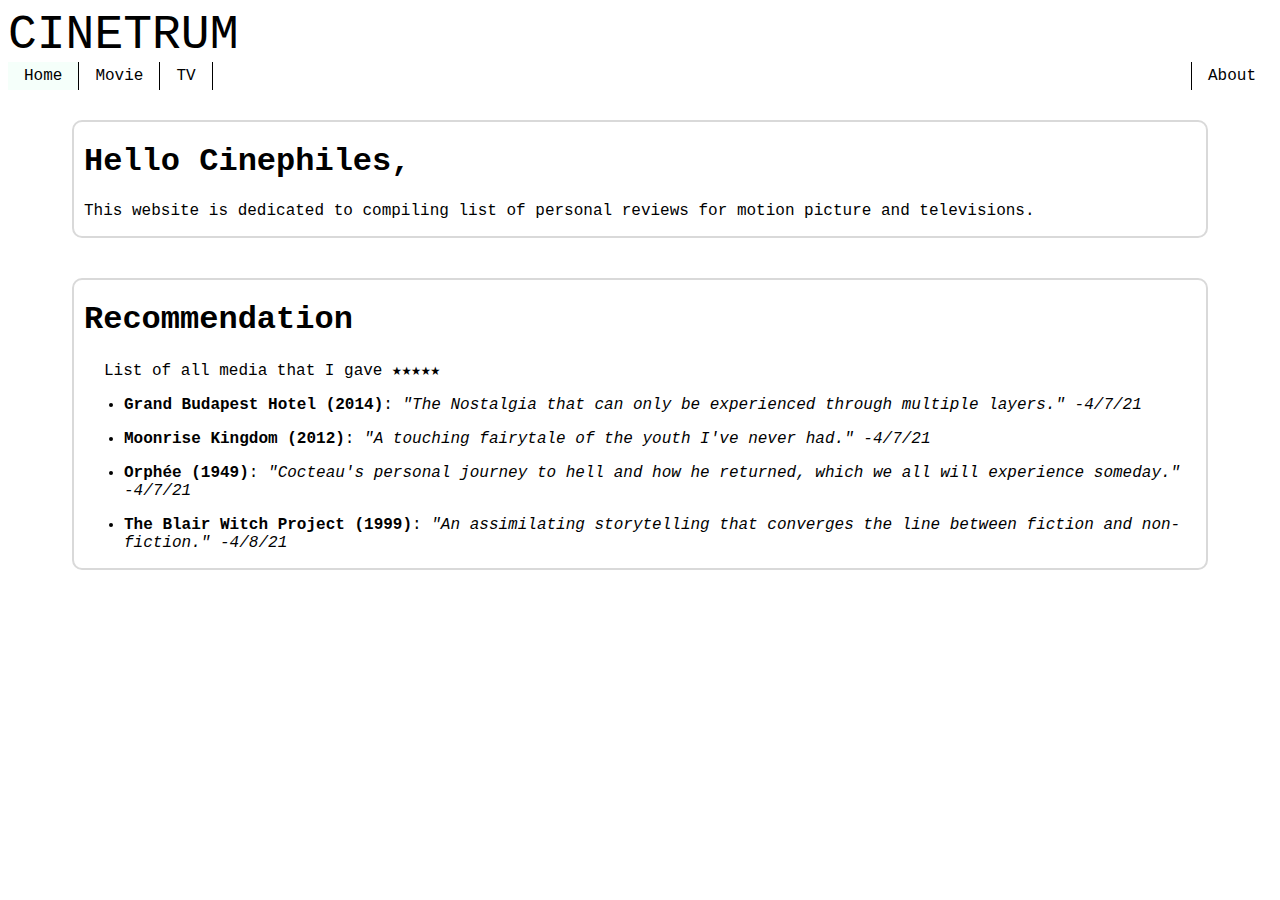
==== index.html @ fbdbb765 "updated movie list and index" ====
<!DOCTYPE html>
<html>
  <head>
    <meta charset = "UTF-8">
    <title>CineTrum</title>
    <link rel="stylesheet" href="styles.css">
  </head>
  <body>

<!-- Title -->
    <div>
      <a href = "index.html" id = "title">CINETRUM</a>
    </div>
<!--Menu bar-->
    <div class = "navbar">
      <ul>
        <li><a class="active" href="index.html">Home</a></li>
        <li><a href="movie.html">Movie</a></li>
        <li><a href="tv.html">TV</a></li>
        <li style="float:right"><a href="about.html">About</a></li>
      </ul>
    </div>
<!--Body-->
    <div id= "Introduction" class= "content">
      <h1>Hello Cinephiles,</h1>
      <p>This website is dedicated to compiling list of personal reviews for motion picture and televisions.</p>
    </div>
    <div id= "Recommendation" class= "content">
      <h1>Recommendation</h1>
      <p class = "b">List of all media that I gave &#9733;&#9733;&#9733;&#9733;&#9733;</p>
      <ul>
      <li><a href= "Grand Budapest Hotel (2014).html"><strong>Grand Budapest Hotel (2014)</strong>:</a><p.oneSentenceReview>
                    <i>"The Nostalgia that can only be experienced through multiple layers." -4/7/21</i></p></li>
      <li><a href= "Moonrise Kingdom (2012).html"><strong>Moonrise Kingdom (2012)</strong>:</a><p.oneSentenceReview>
                    <i>"A touching fairytale of the youth I've never had." -4/7/21</i></p></li>
      <li><a href= "Orphée (1949).html"><strong>Orphée (1949)</strong>:</a><p.oneSentenceReview>
                    <i>"Cocteau's personal journey to hell and how he returned, which we all will experience someday." -4/7/21</i></p></li>
      <li><a href= "The Blair Witch Project (1999).html"><strong>The Blair Witch Project (1999)</strong>:</a><p.oneSentenceReview>
                    <i>"An assimilating storytelling that converges the line between fiction and non-fiction." -4/8/21</i></p></li>
      </ul>
    </div>
  </body>
</html>
---- styles.css ----
/* Title Style */
#title {
    color: #000000;
    font-size: 3em;
    user-select: none;
    text-decoration: none;
}
/* Body Style */
body {
  font-family: 'Courier New', monospace;
}
p.a {
  text-indent: 100px;
}

p.b {
  text-indent: 20px;
}

p.oneSentenceReview {
  float: right;
}

a {
  text-decoration: none;
  color: #000000;
}
/*top button style*/
#top {
  display: none;
  position: fixed;
  bottom: 20px;
  right: 30px;
  z-index: 99;
  font-size:18px;
  border:2px solid rgba(217, 217, 217, 1);
  outline: none;
  background-color: #FFFFFF;
  color: #000000;
  cursor: pointer;
  padding: 15px;
  border-radius: 10px;
}
 #top:hover {
   background-color: #F5FFFA;
 }
/*Menu Bar Style*/
.navbar ul {
  list-style-type: none;
  margin: 0;
  padding: 0;
  overflow: hidden;
  background-color: #FFFFFF;
}

.navbar li {
  float: left;
  border-right: 1px solid #000000;
}

.navbar li:last-child{
  border-left: 1px solid #000000;
  border-right: none;
}

.navbar li a {
  display: block;
  color: #000000;
  text-align: center;
  padding: 5px 16px;
  text-decoration: none;
}

.navbar li a:hover:not(.active) {
  background-color: #F5F5F5;
}

.active {
   background-color: #F5FFFA;
}

/*Text Box*/
.content {
	background-color:white;
	margin:30px 5vw 40px 5vw;
	border:2px solid rgba(217, 217, 217, 1);
	border-radius:10px;
	padding-left:10px;
	padding-right:10px;
}
/*Searech Bar*/
#searchBar{
  margin-left: 15%;
  border: 2px solid rgba(217, 217, 217, 1);
  padding: 15px;
  border-radius: 10px;
  width: 70%
}

#list{
  margin-left: 90px;
}

#list li a{
  text-decoration: none;
  color: #000000;
}
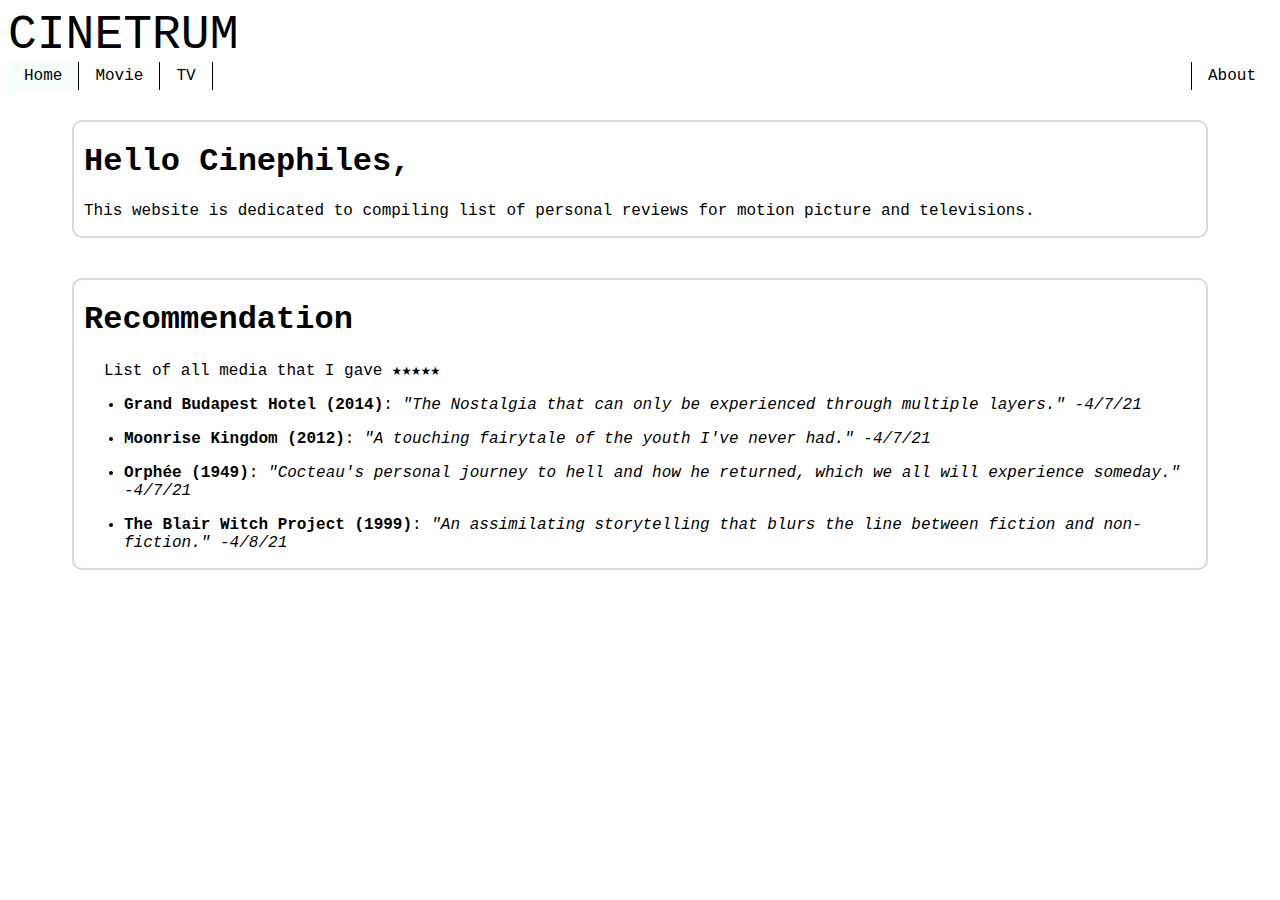
==== commit fb1153bc: "Update index.html" ====
--- a/index.html
+++ b/index.html
@@ -36,7 +36,7 @@
       <li><a href= "Orphée (1949).html"><strong>Orphée (1949)</strong>:</a><p.oneSentenceReview>
                     <i>"Cocteau's personal journey to hell and how he returned, which we all will experience someday." -4/7/21</i></p></li>
       <li><a href= "The Blair Witch Project (1999).html"><strong>The Blair Witch Project (1999)</strong>:</a><p.oneSentenceReview>
-                    <i>"An assimilating storytelling that converges the line between fiction and non-fiction." -4/8/21</i></p></li>
+                    <i>"An assimilating storytelling that blurs the line between fiction and non-fiction." -4/8/21</i></p></li>
       </ul>
     </div>
   </body>
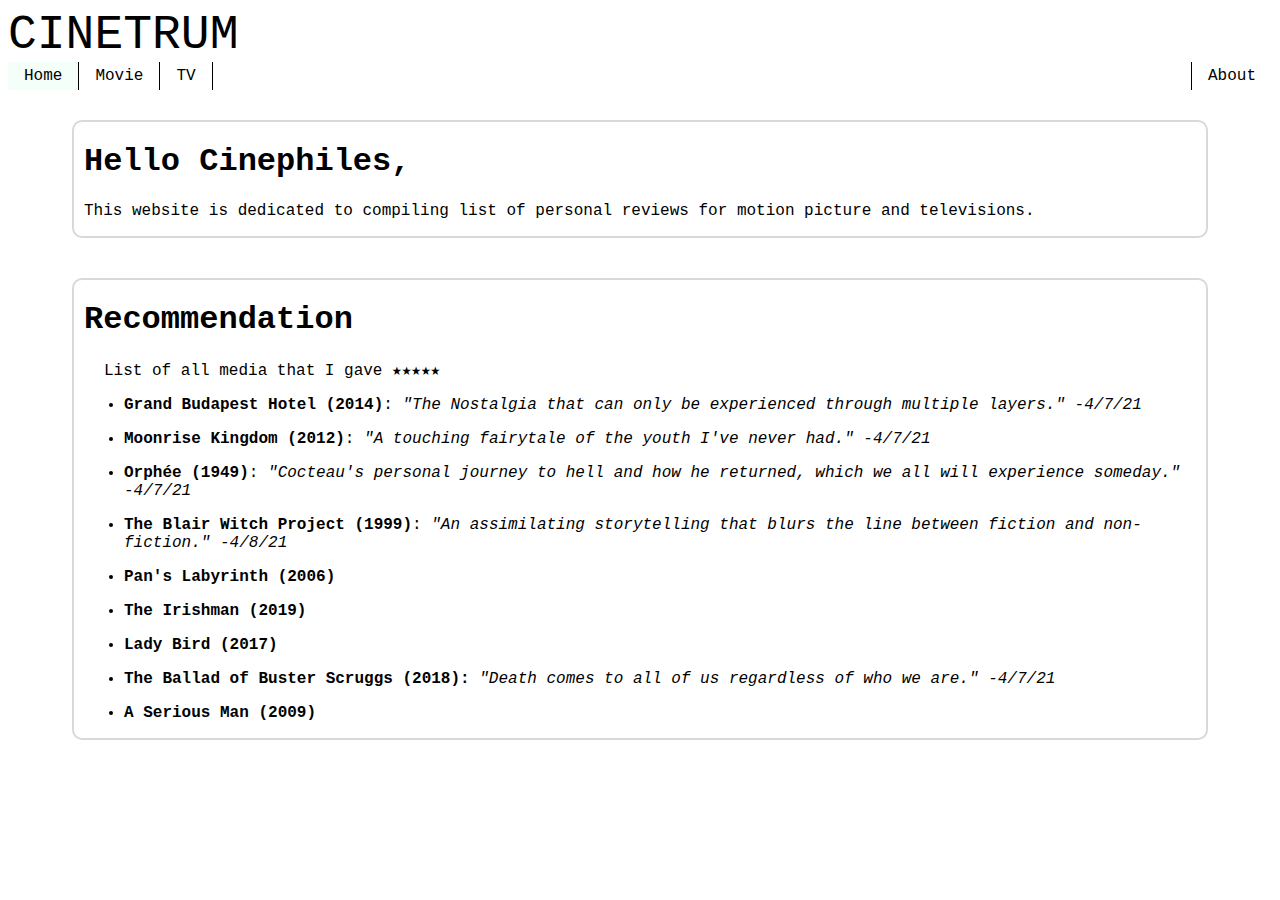
==== commit f5ca5973: "updated movie" ====
--- a/index.html
+++ b/index.html
@@ -37,6 +37,16 @@
                     <i>"Cocteau's personal journey to hell and how he returned, which we all will experience someday." -4/7/21</i></p></li>
       <li><a href= "The Blair Witch Project (1999).html"><strong>The Blair Witch Project (1999)</strong>:</a><p.oneSentenceReview>
                     <i>"An assimilating storytelling that blurs the line between fiction and non-fiction." -4/8/21</i></p></li>
+      <li><a href= "Pan's Labyrinth (2006).html"><strong>Pan's Labyrinth (2006)</strong></a><p.oneSentenceReview>
+                    <i></i></p></li>
+      <li><a href= "The Irishman (2019).html"><strong>The Irishman (2019)</strong></a><p.oneSentenceReview>
+                    <i></i></p></li>
+      <li><a href= "Lady Bird (2017).html"><strong>Lady Bird (2017)</strong></a><p.oneSentenceReview>
+                    <i></i></p></li>
+      <li><a href= "The Ballad of Buster Scruggs (2018).html"><strong>The Ballad of Buster Scruggs (2018):</strong></a><p.oneSentenceReview>
+                    <i>"Death comes to all of us regardless of who we are." -4/7/21</i></p></li>
+      <li><a href= "A Serious Man (2009).html"><strong>A Serious Man (2009)</strong></a><p.oneSentenceReview>
+                    <i></i></p></li>
       </ul>
     </div>
   </body>
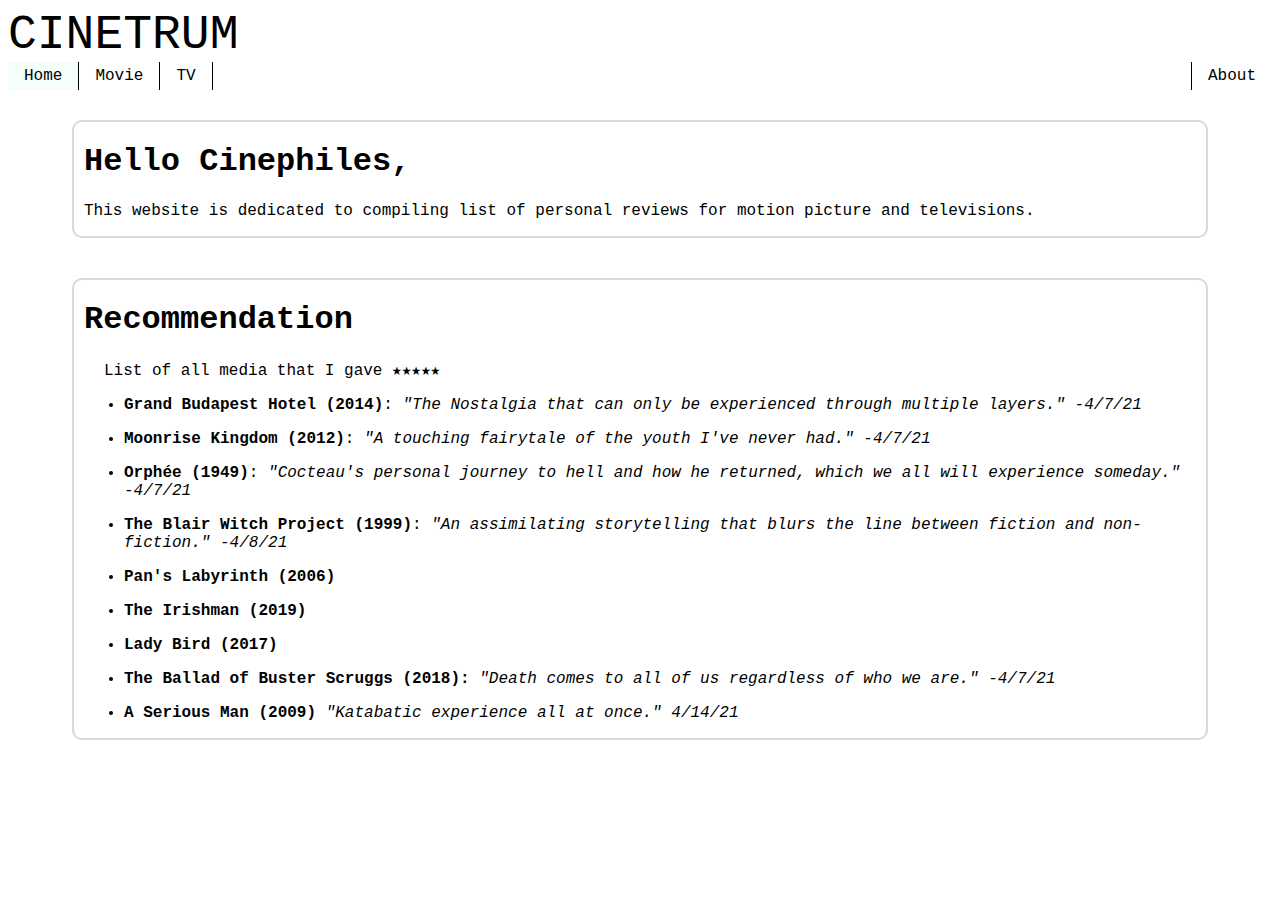
==== commit 1bdaa76a: "updated movie" ====
--- a/index.html
+++ b/index.html
@@ -29,11 +29,11 @@
       <h1>Recommendation</h1>
       <p class = "b">List of all media that I gave &#9733;&#9733;&#9733;&#9733;&#9733;</p>
       <ul>
-      <li><a href= "Grand Budapest Hotel (2014).html"><strong>Grand Budapest Hotel (2014)</strong>:</a><p.oneSentenceReview>
+      <li><a href= "https://junebugs.blog/2021/04/10/grand-budapest-hotel-2014/" target="_blank"><strong>Grand Budapest Hotel (2014)</strong>:</a><p.oneSentenceReview>
                     <i>"The Nostalgia that can only be experienced through multiple layers." -4/7/21</i></p></li>
       <li><a href= "Moonrise Kingdom (2012).html"><strong>Moonrise Kingdom (2012)</strong>:</a><p.oneSentenceReview>
                     <i>"A touching fairytale of the youth I've never had." -4/7/21</i></p></li>
-      <li><a href= "Orphée (1949).html"><strong>Orphée (1949)</strong>:</a><p.oneSentenceReview>
+      <li><a href= "https://junebugs.blog/2021/04/11/orphee-1949/" target="_blank"><strong>Orphée (1949)</strong>:</a><p.oneSentenceReview>
                     <i>"Cocteau's personal journey to hell and how he returned, which we all will experience someday." -4/7/21</i></p></li>
       <li><a href= "The Blair Witch Project (1999).html"><strong>The Blair Witch Project (1999)</strong>:</a><p.oneSentenceReview>
                     <i>"An assimilating storytelling that blurs the line between fiction and non-fiction." -4/8/21</i></p></li>
@@ -45,8 +45,8 @@
                     <i></i></p></li>
       <li><a href= "The Ballad of Buster Scruggs (2018).html"><strong>The Ballad of Buster Scruggs (2018):</strong></a><p.oneSentenceReview>
                     <i>"Death comes to all of us regardless of who we are." -4/7/21</i></p></li>
-      <li><a href= "A Serious Man (2009).html"><strong>A Serious Man (2009)</strong></a><p.oneSentenceReview>
-                    <i></i></p></li>
+      <li><a href= "https://junebugs.blog/2021/04/14/a-serious-man-2009/" target="_blank"><strong>A Serious Man (2009)</strong></a><p.oneSentenceReview>
+                    <i>"Katabatic experience all at once." 4/14/21</i></p></li>
       </ul>
     </div>
   </body>
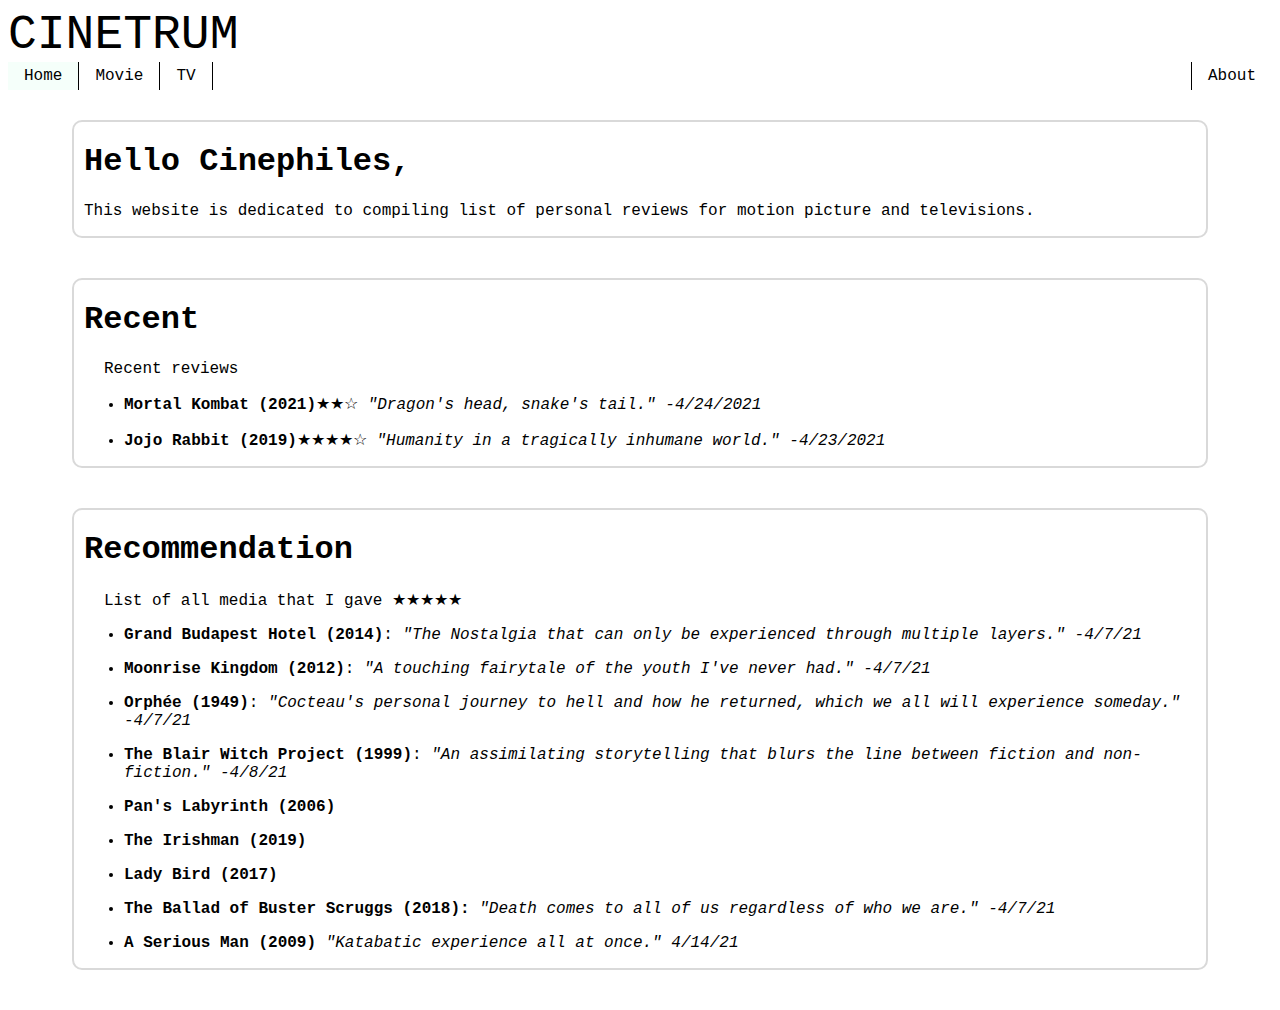
==== commit 7a8d2a53: "added movie and updated star" ====
--- a/index.html
+++ b/index.html
@@ -25,6 +25,16 @@
       <h1>Hello Cinephiles,</h1>
       <p>This website is dedicated to compiling list of personal reviews for motion picture and televisions.</p>
     </div>
+    <div id= "Recent" class= "content">
+      <h1>Recent</h1>
+      <p class = "b">Recent reviews</p>
+      <ul>
+        <li><a href= "http://junebugs.blog/2021/04/24/mortal-kombat-2021/"><strong>Mortal Kombat (2021)</strong></a><p.oneSentenceReview>&#9733;&#9733;&#9734;
+                      <i>"Dragon's head, snake's tail." -4/24/2021</i></p></li>
+        <li><a href= "http://junebugs.blog/2021/04/23/jojo-rabbit-2019/"><strong>Jojo Rabbit (2019)</strong></a><p.oneSentenceReview>&#9733;&#9733;&#9733;&#9733;&#9734;
+                      <i>"Humanity in a tragically inhumane world." -4/23/2021</i></p></li>
+      </ul>
+    </div>
     <div id= "Recommendation" class= "content">
       <h1>Recommendation</h1>
       <p class = "b">List of all media that I gave &#9733;&#9733;&#9733;&#9733;&#9733;</p>
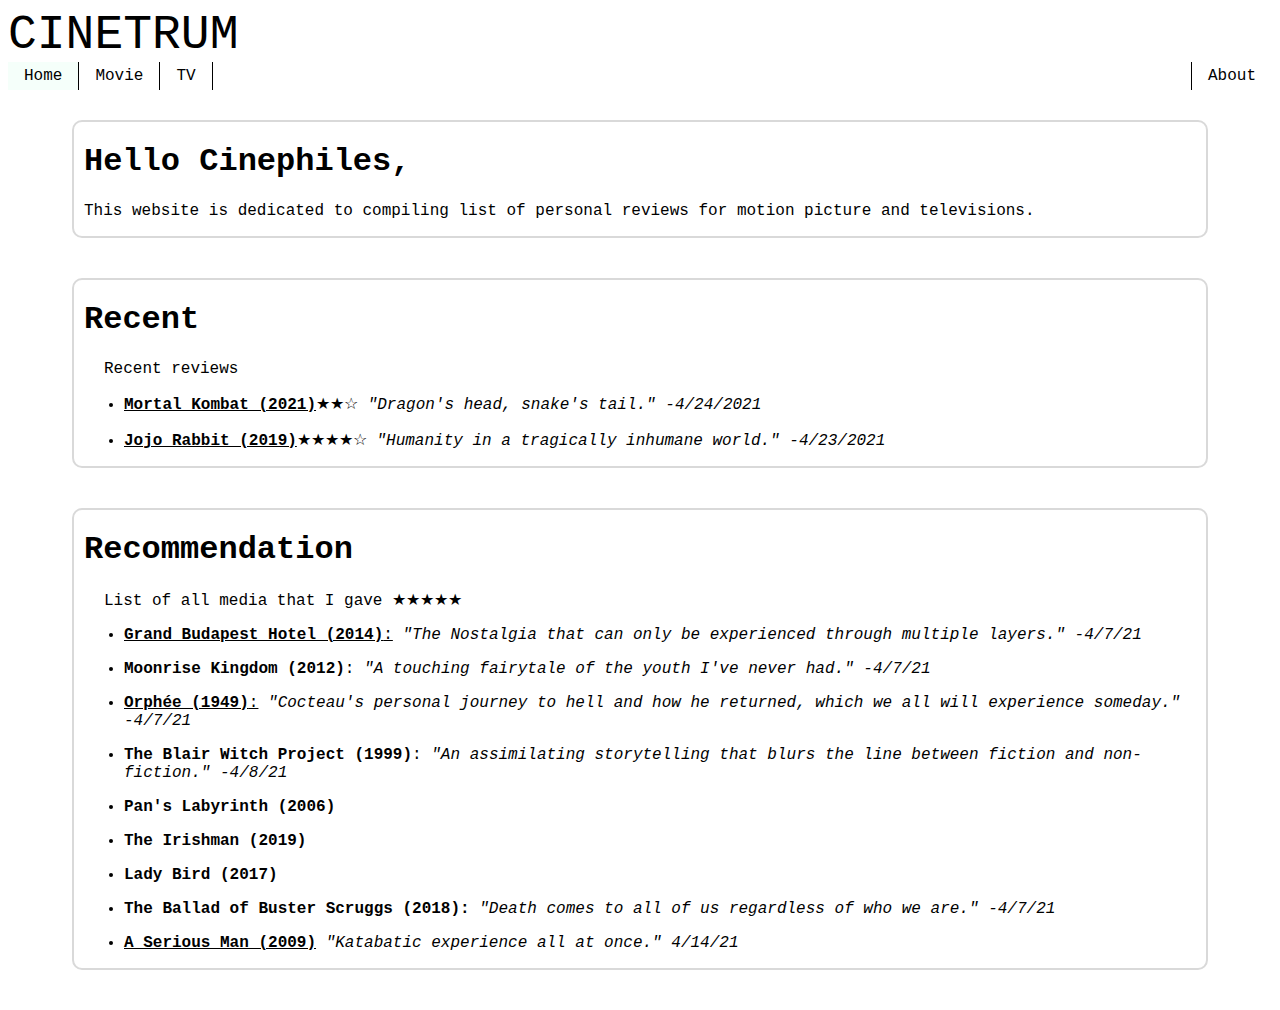
==== commit cd8aafdb: "Update index.html" ====
--- a/index.html
+++ b/index.html
@@ -41,19 +41,19 @@
       <ul>
       <li><a href= "https://junebugs.blog/2021/04/10/grand-budapest-hotel-2014/" target="_blank"><strong>Grand Budapest Hotel (2014)</strong>:</a><p.oneSentenceReview>
                     <i>"The Nostalgia that can only be experienced through multiple layers." -4/7/21</i></p></li>
-      <li><a href= "Moonrise Kingdom (2012).html"><strong>Moonrise Kingdom (2012)</strong>:</a><p.oneSentenceReview>
+      <li><a><strong>Moonrise Kingdom (2012)</strong>:</a><p.oneSentenceReview>
                     <i>"A touching fairytale of the youth I've never had." -4/7/21</i></p></li>
       <li><a href= "https://junebugs.blog/2021/04/11/orphee-1949/" target="_blank"><strong>Orphée (1949)</strong>:</a><p.oneSentenceReview>
                     <i>"Cocteau's personal journey to hell and how he returned, which we all will experience someday." -4/7/21</i></p></li>
-      <li><a href= "The Blair Witch Project (1999).html"><strong>The Blair Witch Project (1999)</strong>:</a><p.oneSentenceReview>
+      <li><a><strong>The Blair Witch Project (1999)</strong>:</a><p.oneSentenceReview>
                     <i>"An assimilating storytelling that blurs the line between fiction and non-fiction." -4/8/21</i></p></li>
-      <li><a href= "Pan's Labyrinth (2006).html"><strong>Pan's Labyrinth (2006)</strong></a><p.oneSentenceReview>
+      <li><a><strong>Pan's Labyrinth (2006)</strong></a><p.oneSentenceReview>
                     <i></i></p></li>
-      <li><a href= "The Irishman (2019).html"><strong>The Irishman (2019)</strong></a><p.oneSentenceReview>
+      <li><a><strong>The Irishman (2019)</strong></a><p.oneSentenceReview>
                     <i></i></p></li>
-      <li><a href= "Lady Bird (2017).html"><strong>Lady Bird (2017)</strong></a><p.oneSentenceReview>
+      <li><a><strong>Lady Bird (2017)</strong></a><p.oneSentenceReview>
                     <i></i></p></li>
-      <li><a href= "The Ballad of Buster Scruggs (2018).html"><strong>The Ballad of Buster Scruggs (2018):</strong></a><p.oneSentenceReview>
+      <li><a><strong>The Ballad of Buster Scruggs (2018):</strong></a><p.oneSentenceReview>
                     <i>"Death comes to all of us regardless of who we are." -4/7/21</i></p></li>
       <li><a href= "https://junebugs.blog/2021/04/14/a-serious-man-2009/" target="_blank"><strong>A Serious Man (2009)</strong></a><p.oneSentenceReview>
                     <i>"Katabatic experience all at once." 4/14/21</i></p></li>
--- a/styles.css
+++ b/styles.css
@@ -22,7 +22,7 @@
 }
 
 a {
-  text-decoration: none;
+  /*text-decoration: none;*/
   color: #000000;
 }
 /*top button style*/
@@ -102,6 +102,6 @@
 }
 
 #list li a{
-  text-decoration: none;
+  /*text-decoration: none;*/
   color: #000000;
 }
